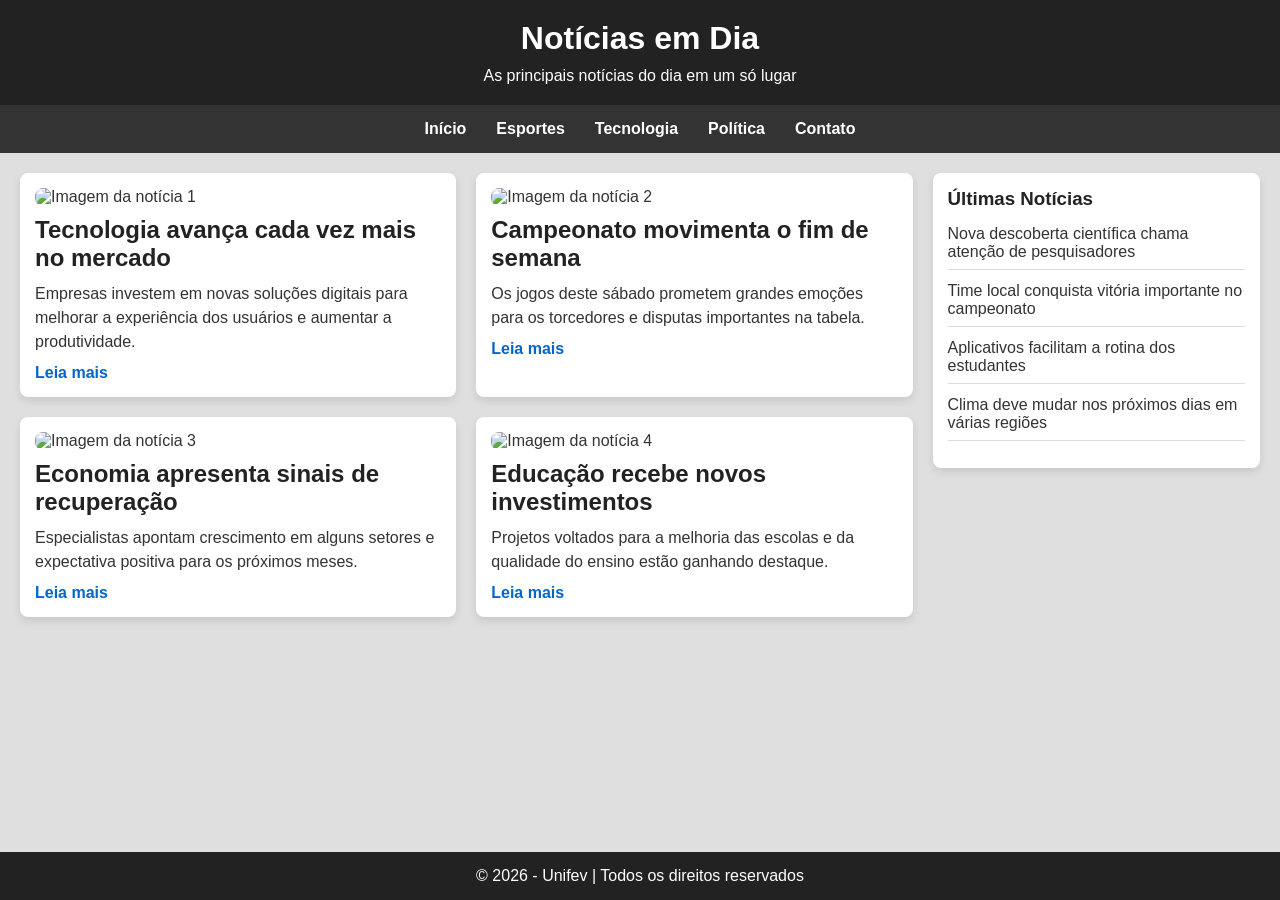
==== trabalhodashboard.html @ 8e27b0fe "trabalhodashboard.html" ====
<!DOCTYPE html>
<html lang="pt-br">
<head>
  <meta charset="UTF-8">
  <meta name="viewport" content="width=device-width, initial-scale=1.0">
  <title>Portal de Notícias</title>

  <style>
    * {
      margin: 0;
      padding: 0;
      box-sizing: border-box;
    }

    body {
      background-color: #dfdfdf;
      font-family: Arial, sans-serif;
      color: #333333;
      display: flex;
      flex-direction: column;
      min-height: 100vh;
    }

    header {
      background: #222;
      color: white;
      padding: 20px;
      text-align: center;
    }

    header h1 {
      margin-bottom: 10px;
    }

    nav {
      background: #333;
    }

    nav ul {
      list-style: none;
      display: flex;
      justify-content: center;
      gap: 30px;
      padding: 15px;
      flex-wrap: wrap;
    }

    nav a {
      color: white;
      text-decoration: none;
      font-weight: bold;
    }

    nav a:hover {
      text-decoration: underline;
    }

    .container {
      display: flex;
      gap: 20px;
      padding: 20px;
      flex: 1;
      align-items: flex-start;
      flex-wrap: wrap;
    }

    main {
      flex: 3;
      display: flex;
      flex-wrap: wrap;
      gap: 20px;
    }

    article {
      flex: 1 1 300px;
      background-color: white;
      padding: 15px;
      border-radius: 8px;
      box-shadow: 0 4px 8px rgba(0, 0, 0, 0.1);
      transition: transform 0.3s ease;
    }

    article:hover {
      transform: scale(1.03);
    }

    article img {
      width: 100%;
      border-radius: 8px;
      margin-bottom: 10px;
    }

    article h2 {
      margin-bottom: 10px;
      color: #222;
    }

    article p {
      margin-bottom: 10px;
      line-height: 1.5;
    }

    article a {
      color: #0066cc;
      text-decoration: none;
      font-weight: bold;
    }

    article a:hover {
      text-decoration: underline;
    }

    aside {
      flex: 1;
      min-width: 250px;
      background-color: white;
      padding: 15px;
      border-radius: 8px;
      box-shadow: 0 4px 8px rgba(0, 0, 0, 0.1);
    }

    aside h3 {
      margin-bottom: 15px;
      color: #222;
    }

    aside ul {
      list-style: none;
    }

    aside ul li {
      margin-bottom: 12px;
      padding-bottom: 8px;
      border-bottom: 1px solid #ddd;
    }

    footer {
      background: #222;
      color: white;
      text-align: center;
      padding: 15px;
      margin-top: auto;
    }

    @media (max-width: 768px) {
      .container {
        flex-direction: column;
      }

      main {
        width: 100%;
      }

      aside {
        width: 100%;
      }
    }
  </style>
</head>
<body>

  <header>
    <h1>Notícias em Dia</h1>
    <p>As principais notícias do dia em um só lugar</p>
  </header>

  <nav>
    <ul>
      <li><a href="#">Início</a></li>
      <li><a href="#">Esportes</a></li>
      <li><a href="#">Tecnologia</a></li>
      <li><a href="#">Política</a></li>
      <li><a href="#">Contato</a></li>
    </ul>
  </nav>

  <div class="container">
    <main>
      <article>
        <img src="https://s2-oglobo.glbimg.com/s3wDmioD-KKGFYXZ5-g0xucL-TA=/0x0:1920x1087/984x0/smart/filters:strip_icc()/i.s3.glbimg.com/v1/AUTH_da025474c0c44edd99332dddb09cabe8/internal_photos/bs/2024/n/w/NcG6LPTYyB1eVjU1BMNA/ia-e-info-etc.jpg" alt="Imagem da notícia 1">
        <h2>Tecnologia avança cada vez mais no mercado</h2>
        <p>Empresas investem em novas soluções digitais para melhorar a experiência dos usuários e aumentar a produtividade.</p>
        <a href="#">Leia mais</a>
      </article>

      <article>
        <img src="https://conhecimentocientifico.r7.com/wp-content/uploads/2021/06/historia-das-olimpiadas-origem-evolucao-e-acontecimentos.jpeg" alt="Imagem da notícia 2">
        <h2>Campeonato movimenta o fim de semana</h2>
        <p>Os jogos deste sábado prometem grandes emoções para os torcedores e disputas importantes na tabela.</p>
        <a href="#">Leia mais</a>
      </article>

      <article>
        <img src="https://neofeed.com.br/wp-content/uploads/2023/12/wall-street-1987-1200x675.jpg" alt="Imagem da notícia 3">
        <h2>Economia apresenta sinais de recuperação</h2>
        <p>Especialistas apontam crescimento em alguns setores e expectativa positiva para os próximos meses.</p>
        <a href="#">Leia mais</a>
      </article>

      <article>
        <img src="https://blogger.googleusercontent.com/img/b/R29vZ2xl/AVvXsEgohKgiBqo34i6dSEJwLSGlnpKR0yYaRDzEBkCz6mIqS8MsghKJdFIzRS3St8M74qRHLpMjkID6kmrvzn9czeBabTAEBWgahyDZyGdbv_omg2AaTSyRuBEfNuLAFJZPOY_ESUL3f1LopJDPXZ8mvJgY_4TvC_blNjlHq0H8KOQfC19FyLP190iy-l8MklCb/s1898/Banner%2001.png" alt="Imagem da notícia 4">
        <h2>Educação recebe novos investimentos</h2>
        <p>Projetos voltados para a melhoria das escolas e da qualidade do ensino estão ganhando destaque.</p>
        <a href="#">Leia mais</a>
      </article>
    </main>

    <aside>
      <h3>Últimas Notícias</h3>
      <ul>
        <li>Nova descoberta científica chama atenção de pesquisadores</li>
        <li>Time local conquista vitória importante no campeonato</li>
        <li>Aplicativos facilitam a rotina dos estudantes</li>
        <li>Clima deve mudar nos próximos dias em várias regiões</li>
      </ul>
    </aside>
  </div>

  <footer>
    <p>&copy; 2026 - Unifev | Todos os direitos reservados</p>
  </footer>

</body>
</html>
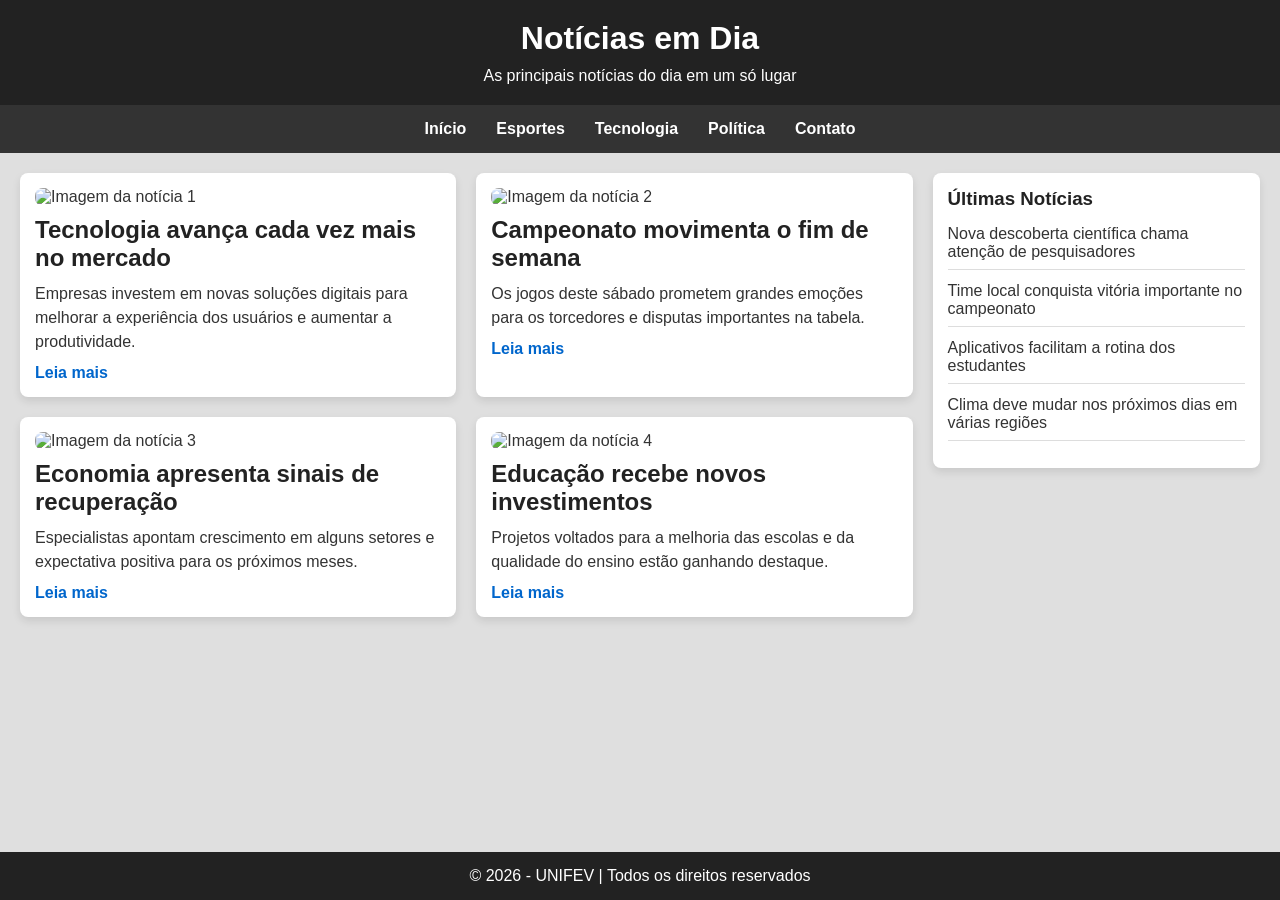
==== commit bc795587: "v1.0" ====
--- a/trabalhodashboard.html
+++ b/trabalhodashboard.html
@@ -217,7 +217,7 @@
   </div>
 
   <footer>
-    <p>&copy; 2026 - Unifev | Todos os direitos reservados</p>
+    <p>&copy; 2026 - UNIFEV | Todos os direitos reservados</p>
   </footer>
 
 </body>
